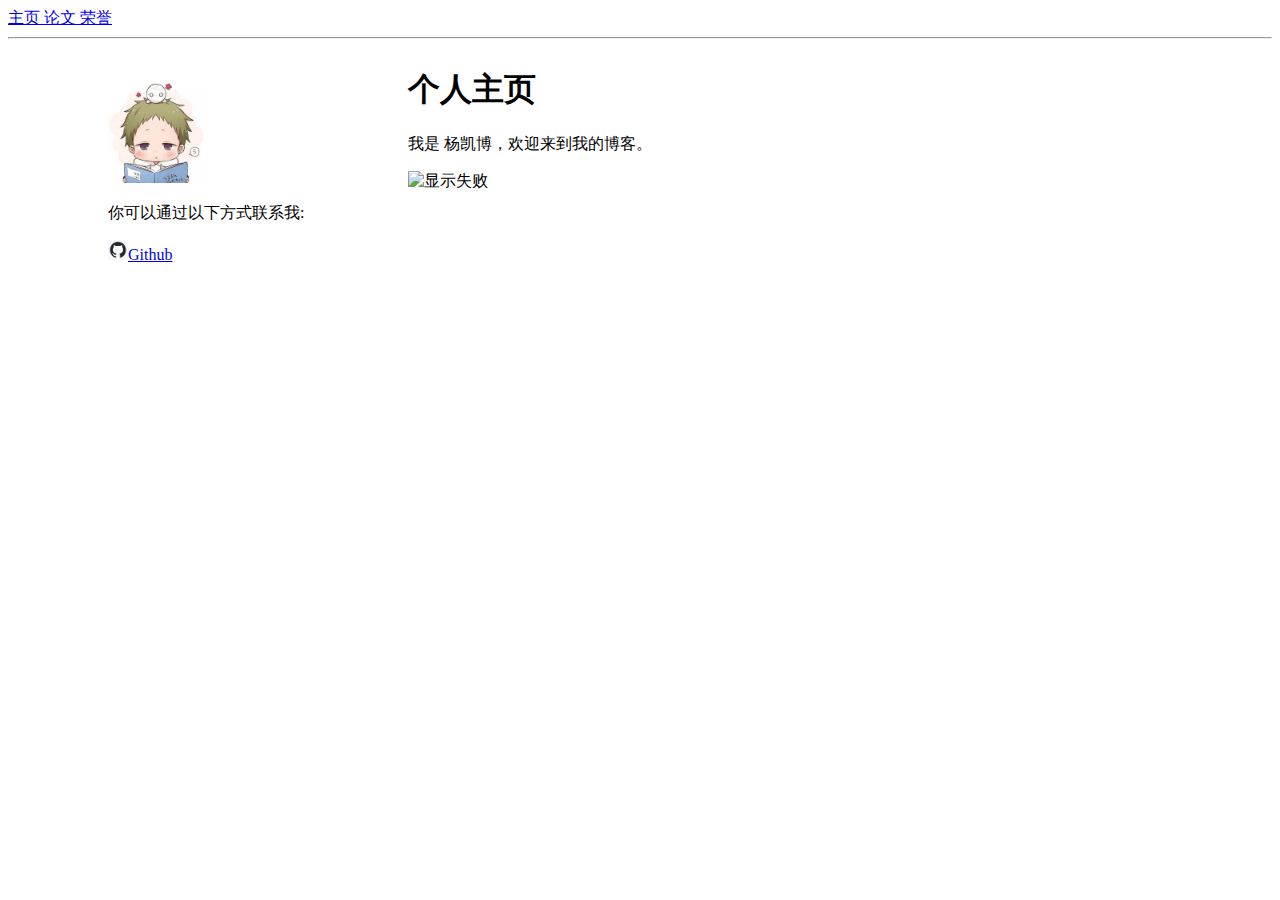
==== index.html @ 5ba21890 "8.22 6" ====
<!doctype html>
<html>

<head>
    <meta charset="utf-8">
    <title>Welcome to My Site</title>
</head>

<body>
    <!-- CSS -->
    <div class="header">
        <a href="./index.html" class="headerItem">
            主页
        </a>
        <a href="./paper.html" class="headerItem">
            论文
        </a>
        <a href="./honor.html" class="headerItem">
            荣誉
        </a>
        <hr />
    </div>

    <!-- 左边增加白边，可以使用CSS优化 -->
    <div style="height:400px;width:100px;float:left;"><br></divstyle>
    </div>

    <!-- CSS -->
    <div class="person_info" style="height:400px;width:300px;float:left;">
        <br><br>
        <img src="./images/base/头像.jpg" alt="显示失败" width="100" height="100" />
        <p>你可以通过以下方式联系我:<br></p>
        <p><a href="https://github.com/Kaibo-Yang" target="_blank"><img src="./images/base/Github.png" alt="显示失败"
                    width="20" height="20" />Github</a></p>
    </div>

    <div class="stackedit__html" style="height:400px;width:300px;float:left;">
        <h1>个人主页</h1>
        <p>我是 杨凯博，欢迎来到我的博客。</p>
        <img src="./images/testimg.png" alt="显示失败" />
    </div>


</body>

</html>
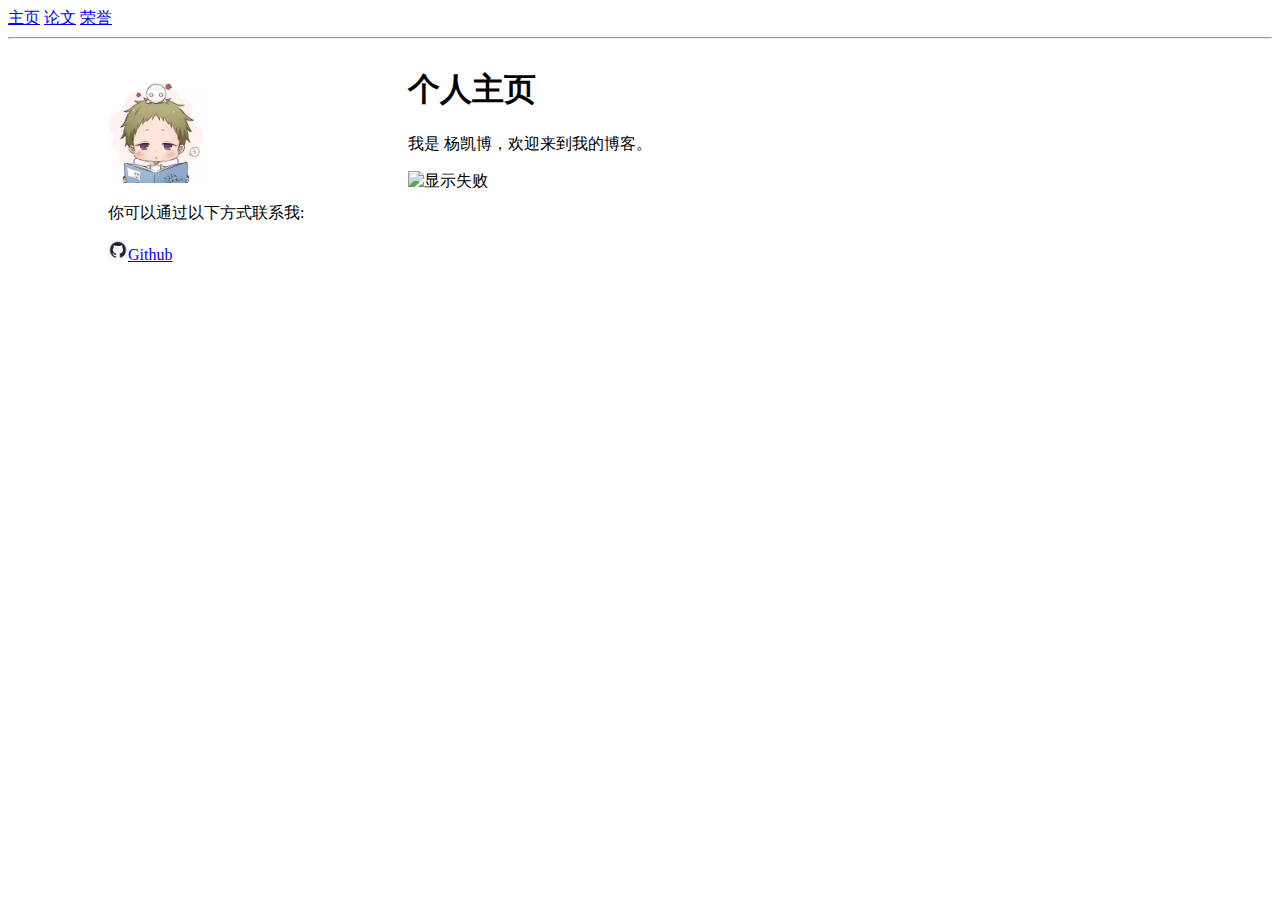
==== commit 725eebc0: "8.22 final" ====
--- a/index.html
+++ b/index.html
@@ -2,22 +2,29 @@
 <html>
 
 <head>
+    <title>Welcome to My Site</title>
     <meta charset="utf-8">
-    <title>Welcome to My Site</title>
+    <meta http-equiv="refresh" content="30">
+    <meta name="author" content="YangKaibo">
+    <meta name="description" content="杨凯博的个人主页">
+
+    <link rel="icon" href="./images/base/图标.ico" type="image/x-icon">
+
+    <!-- <style type="text/css" class="headerItem">
+        .headerItem a {
+            text-decoration: none;
+            color: rgba(14, 14, 14, 0.734);
+        }
+    </style> -->
+    <link rel="stylesheet" type="text/css" href="./css/header.css">
 </head>
 
 <body>
     <!-- CSS -->
     <div class="header">
-        <a href="./index.html" class="headerItem">
-            主页
-        </a>
-        <a href="./paper.html" class="headerItem">
-            论文
-        </a>
-        <a href="./honor.html" class="headerItem">
-            荣誉
-        </a>
+        <a href="./index.html">主页</a>
+        <a href="./paper.html">论文</a>
+        <a href="./honor.html">荣誉</a>
         <hr />
     </div>
 
